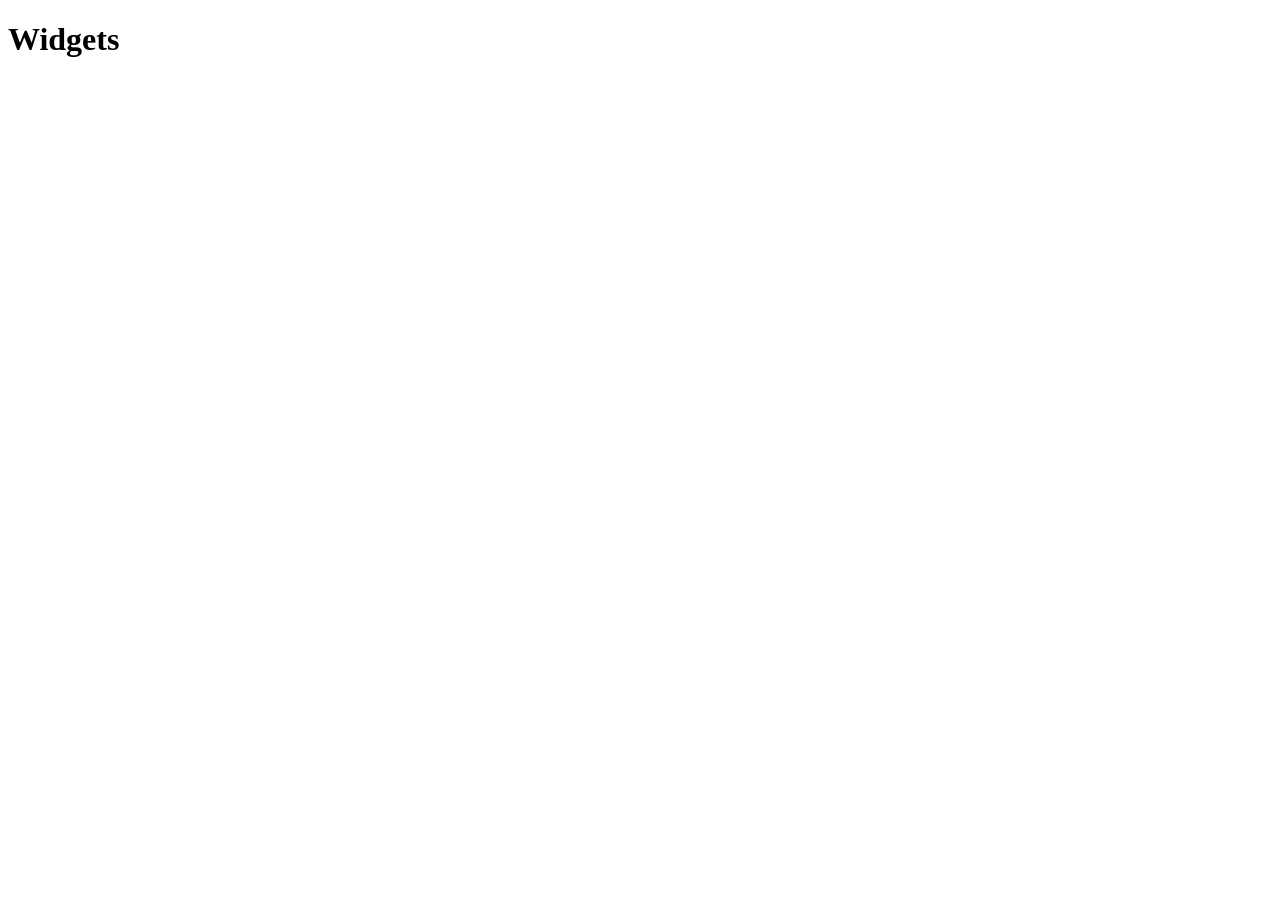
==== widgets/index.html @ 4a577fe4 "basic widgets" ====
<!DOCTYPE html>
<html lang="en">
  <head>
    <meta charset="UTF-8">
    <title>Widgets</title>
    <link rel="stylesheet" href="./style.css">
  </head>
  <body>
    <main>
        <h1>Widgets</h1>  
        <a href="calendar>Calendar</a>
    </main>
    <script src="index.js"></script>
  </body>
</html>
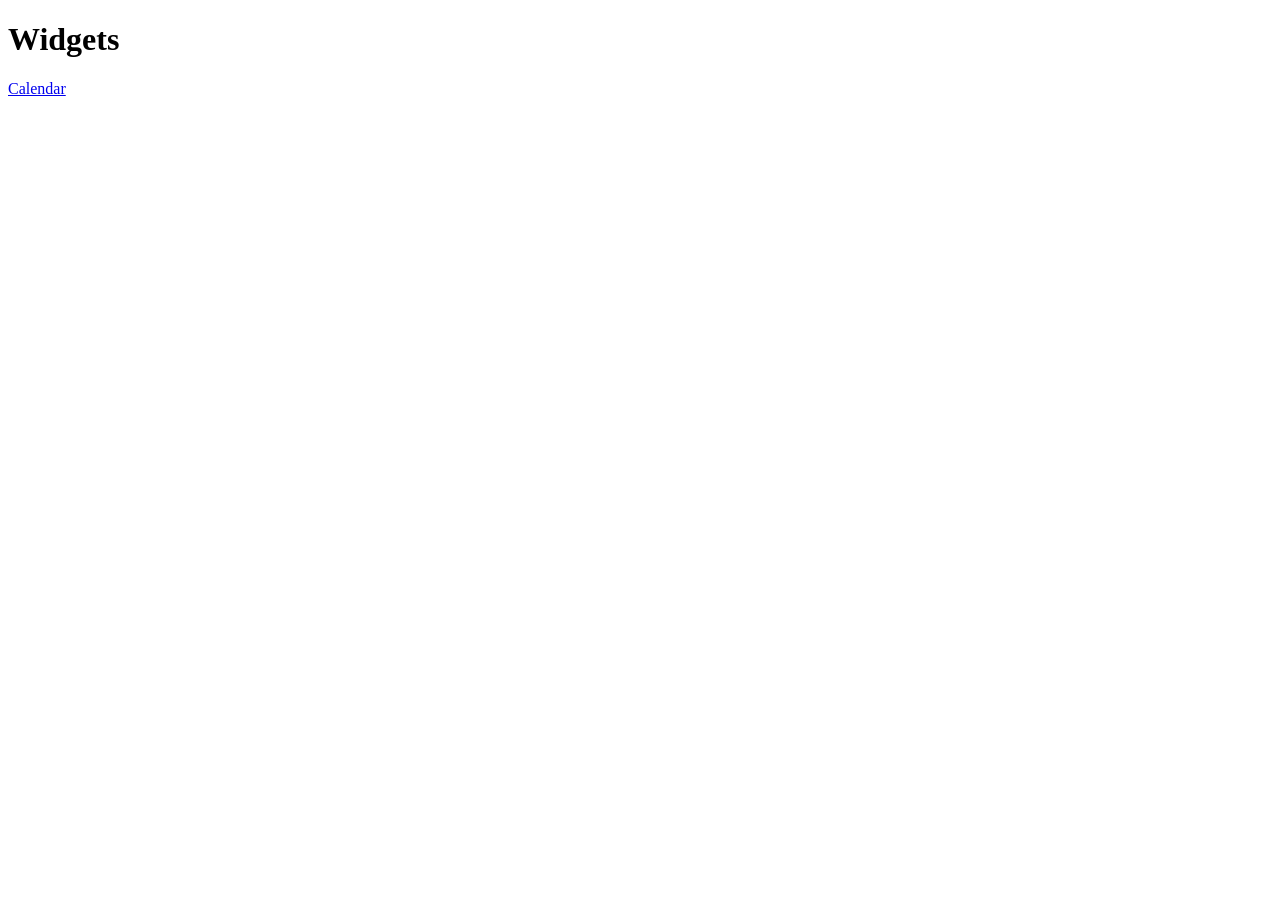
==== commit 2869fdff: "fixed missing speech mark" ====
--- a/widgets/index.html
+++ b/widgets/index.html
@@ -7,8 +7,10 @@
   </head>
   <body>
     <main>
-        <h1>Widgets</h1>  
-        <a href="calendar>Calendar</a>
+        <div class="main">
+            <h1>Widgets</h1>  
+            <a href="calendar">Calendar</a>
+        </div>
     </main>
     <script src="index.js"></script>
   </body>
